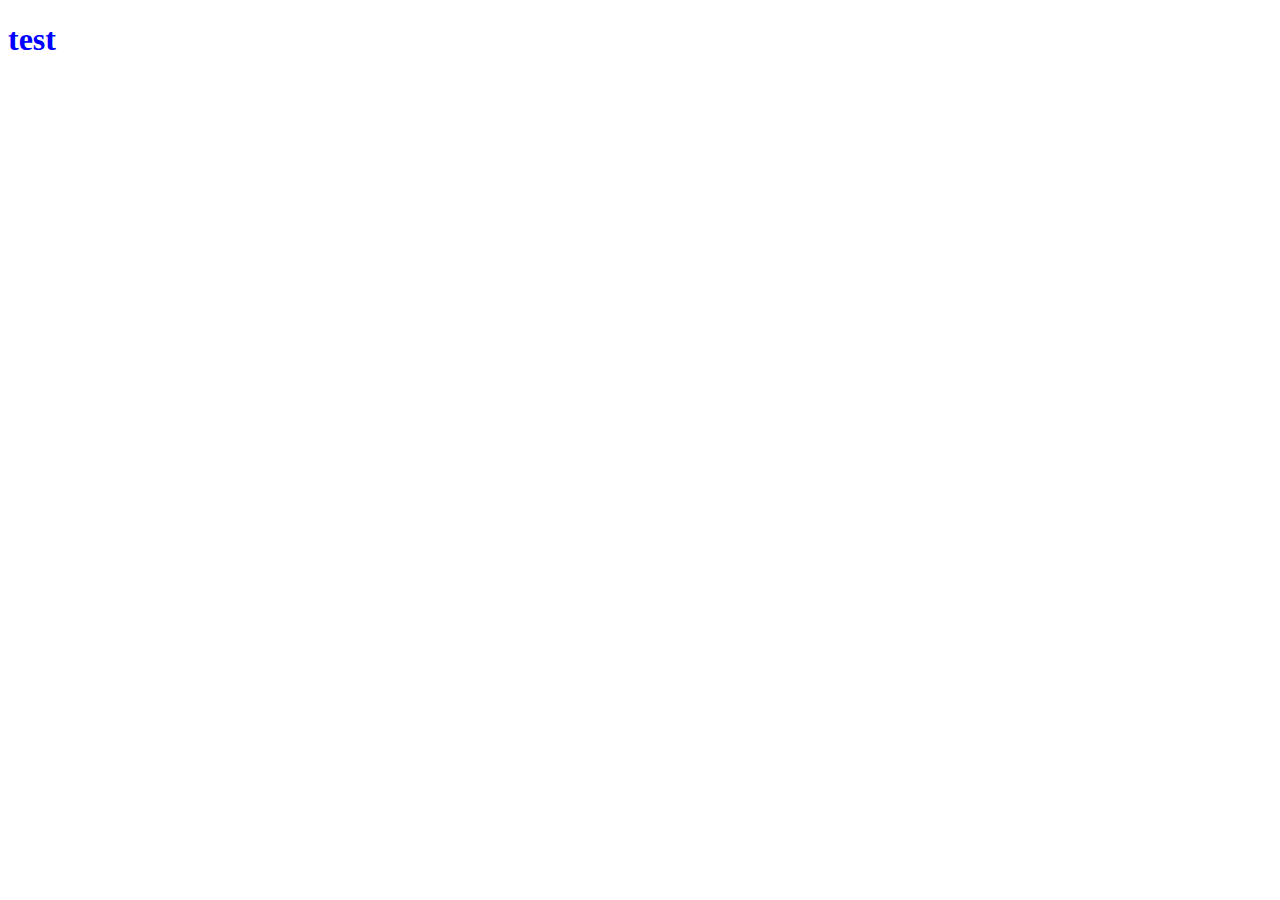
==== index.html @ 7612f7ee "Add files via upload" ====
<!DOCTYPE html>
<head>
    <title>David Smit </title>
    <link rel="icon" href="icon.ico" type="image/icon type">
    <link rel = "stylesheet" href="home.css">
</head>
<body>
    <h1 class="titel"> test</h1>
</body>
---- home.css ----
h1.titel{
    color: blue;
}
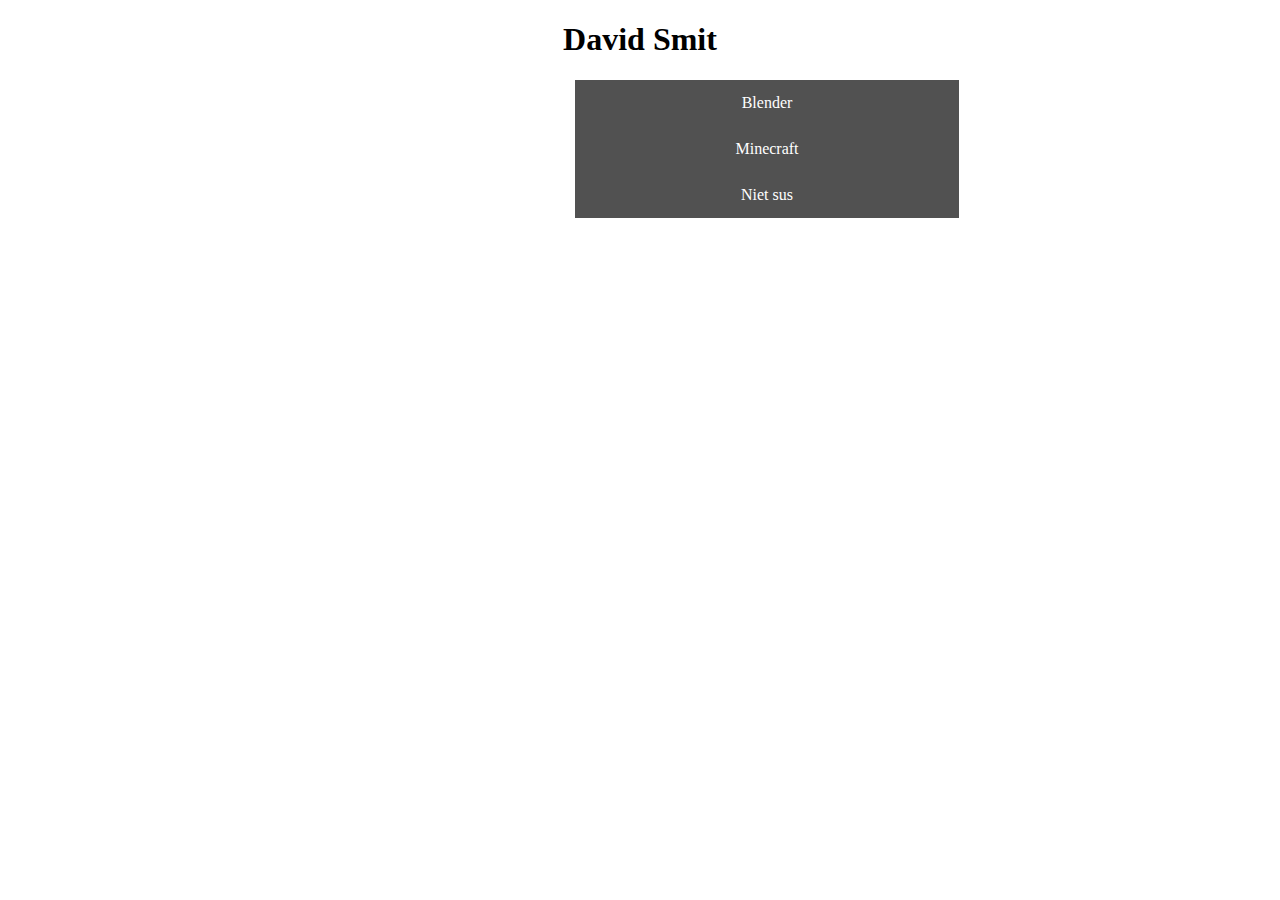
==== commit 783806b4: "Add files via upload" ====
--- a/index.html
+++ b/index.html
@@ -2,8 +2,11 @@
 <head>
     <title>David Smit </title>
     <link rel="icon" href="icon.ico" type="image/icon type">
-    <link rel = "stylesheet" href="home.css">
+    <link rel = "stylesheet" href="style.css">
 </head>
 <body>
-    <h1 class="titel"> test</h1>
+    <h1 class="titel" style="float: none;"> David Smit</h1>
+    <a href="blender.html" style="float: none;" class="link_blender">Blender</a>
+    <a href="minecraft.html" style="float: none;" class="link_minecraft">Minecraft</a>
+    <a href="rick_roll.html" style="float: none;" class="link_rick_roll">Niet sus</a>
 </body>--- a/style.css
+++ b/style.css
@@ -0,0 +1,49 @@
+h1.titel {
+    text-align: center;
+    color: rgb(0, 0, 0);
+}
+
+a.link_blender:link, a.link_blender:visited {
+    background-color: #515151;
+    color: #ffffff;
+    padding: 14px 25px; 
+    text-align: center;
+    text-decoration: dashed;
+    display: grid;
+    width: 334px;
+    position: relative; left: 567px;
+}
+  
+a.link_blender:hover, a.link_blender:active {
+    background-color: #1b1b1b;
+}
+
+a.link_rick_roll:link, a.link_rick_roll:visited {
+    background-color: #515151;
+    color: #ffffff;
+    padding: 14px 25px; 
+    text-align: center;
+    text-decoration: dashed;
+    display: grid;
+    width: 334px;
+    position: relative; left: 567px;
+  }
+  
+  a.link_rick_roll:hover, a.link_rick_roll:active {
+    background-color: #1d1d1d;
+  }
+  
+  a.link_minecraft:link, a.link_minecraft:visited {
+    background-color: #515151;
+    color: #ffffff;
+    padding: 14px 25px; 
+    text-align: center;
+    text-decoration: dashed;
+    display: grid;
+    width: 334px;
+    position: relative;left: 567px;
+  }
+  
+  a.link_minecraft:hover, a.link_minecraft:active {
+    background-color: #1d1d1d;
+  }